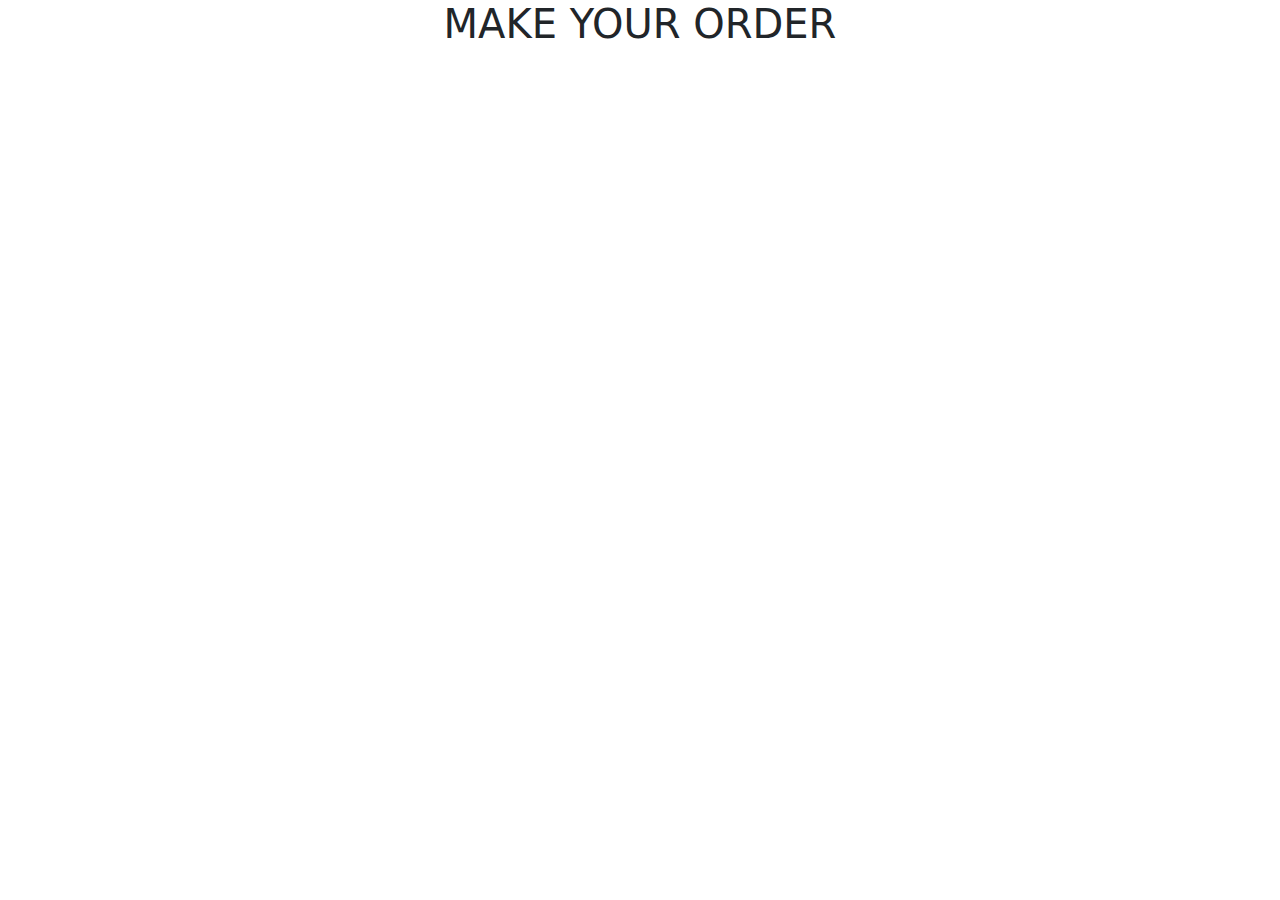
==== order.html @ 27deaab1 "adds an order page" ====
<!DOCTYPE html>
<html>
<head>
    <meta charset='utf-8'>
    <meta http-equiv='X-UA-Compatible' content='IE=edge'>
    <title>Order</title>
    <meta name='viewport' content='width=device-width, initial-scale=1'>
    <link rel='stylesheet' type='text/css' media='screen' href='css/styles.css'>
</head>
<body>
    <h1 style="text-align: center;">MAKE YOUR ORDER</h1>


    <script src='main.js'></script>
</body>
</html>
---- css/styles.css ----
@import url("https://cdn.jsdelivr.net/npm/bootstrap@5.1.3/dist/css/bootstrap.min.css");
@import url('https://fonts.googleapis.com/css2?family=Italianno&display=swap');

body{
  background-image: url("https://i.pinimg.com/564x/a0/ce/ec/a0ceec7b312233e021158298343ceaa9.jpg") ;
  -webkit-background-size: cover;
  -moz-background-size: cover;
  -o-background-size: cover;
  background-size: cover;
}

img.bg {
  min-width: 100%;
  height: auto;
  position: fixed; 
}
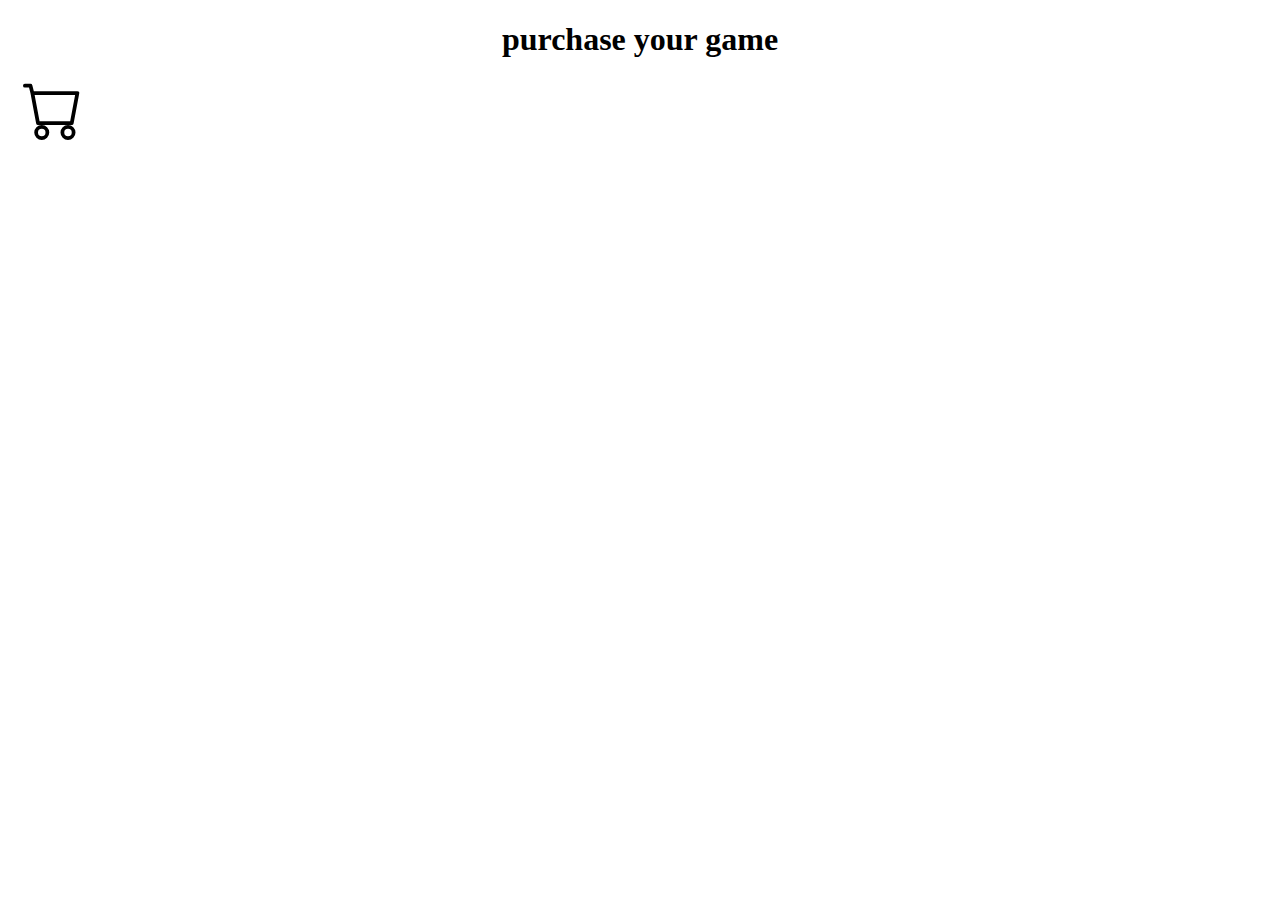
==== commit e405372b: "adds the nav bar" ====
--- a/order.html
+++ b/order.html
@@ -1,16 +1,42 @@
-<!DOCTYPE html>
-<html>
-<head>
-    <meta charset='utf-8'>
-    <meta http-equiv='X-UA-Compatible' content='IE=edge'>
-    <title>Order</title>
-    <meta name='viewport' content='width=device-width, initial-scale=1'>
-    <link rel='stylesheet' type='text/css' media='screen' href='css/styles.css'>
-</head>
-<body>
-    <h1 style="text-align: center;">MAKE YOUR ORDER</h1>
+<!doctype html>
+<html lang="en">
+  <head>
+    <!-- Required meta tags -->
+    <meta charset="utf-8">
+    <meta name="viewport" content="width=device-width, initial-scale=1">
 
+    <!-- Bootstrap CSS -->
+    <link href="https://cdn.jsdelivr.net/npm/bootstrap@5.1.3/dist/css/bootstrap.min.css" rel="stylesheet" integrity="sha384-1BmE4kWBq78iYhFldvKuhfTAU6auU8tT94WrHftjDbrCEXSU1oBoqyl2QvZ6jIW3" crossorigin="anonymous">
+    <link href="css/styles.css" rel="">
+    <title>purchase your games </title>
+    <style>
+        body {
+          background-image: url('https://i.pinimg.com/236x/96/92/06/969206cc3369f95bb44ec9982e9aba6c.jpg');
+          background-repeat: no-repeat;
+          background-attachment: fixed;
+          background-size: cover;
+          background-size: 100% 100%;
+        }
+        </style>
+  </head>
+  <body>
+    <h1 style="text-align: center;">purchase your game</h1>
+    <div class="">
+        <svg xmlns="http://www.w3.org/2000/svg" width="90" height="60" fill="currentColor" class="bi bi-cart" viewBox="0 0 16 16">
+            <path d="M0 1.5A.5.5 0 0 1 .5 1H2a.5.5 0 0 1 .485.379L2.89 3H14.5a.5.5 0 0 1 .491.592l-1.5 8A.5.5 0 0 1 13 12H4a.5.5 0 0 1-.491-.408L2.01 3.607 1.61 2H.5a.5.5 0 0 1-.5-.5zM3.102 4l1.313 7h8.17l1.313-7H3.102zM5 12a2 2 0 1 0 0 4 2 2 0 0 0 0-4zm7 0a2 2 0 1 0 0 4 2 2 0 0 0 0-4zm-7 1a1 1 0 1 1 0 2 1 1 0 0 1 0-2zm7 0a1 1 0 1 1 0 2 1 1 0 0 1 0-2z"/>
+          </svg>
+    </div>
+    
 
-    <script src='main.js'></script>
-</body>
+    <!-- Optional JavaScript; choose one of the two! -->
+
+    <!-- Option 1: Bootstrap Bundle with Popper -->
+    <script src="https://cdn.jsdelivr.net/npm/bootstrap@5.1.3/dist/js/bootstrap.bundle.min.js" integrity="sha384-ka7Sk0Gln4gmtz2MlQnikT1wXgYsOg+OMhuP+IlRH9sENBO0LRn5q+8nbTov4+1p" crossorigin="anonymous"></script>
+
+    <!-- Option 2: Separate Popper and Bootstrap JS -->
+    <!--
+    <script src="https://cdn.jsdelivr.net/npm/@popperjs/core@2.10.2/dist/umd/popper.min.js" integrity="sha384-7+zCNj/IqJ95wo16oMtfsKbZ9ccEh31eOz1HGyDuCQ6wgnyJNSYdrPa03rtR1zdB" crossorigin="anonymous"></script>
+    <script src="https://cdn.jsdelivr.net/npm/bootstrap@5.1.3/dist/js/bootstrap.min.js" integrity="sha384-QJHtvGhmr9XOIpI6YVutG+2QOK9T+ZnN4kzFN1RtK3zEFEIsxhlmWl5/YESvpZ13" crossorigin="anonymous"></script>
+    -->
+  </body>
 </html>